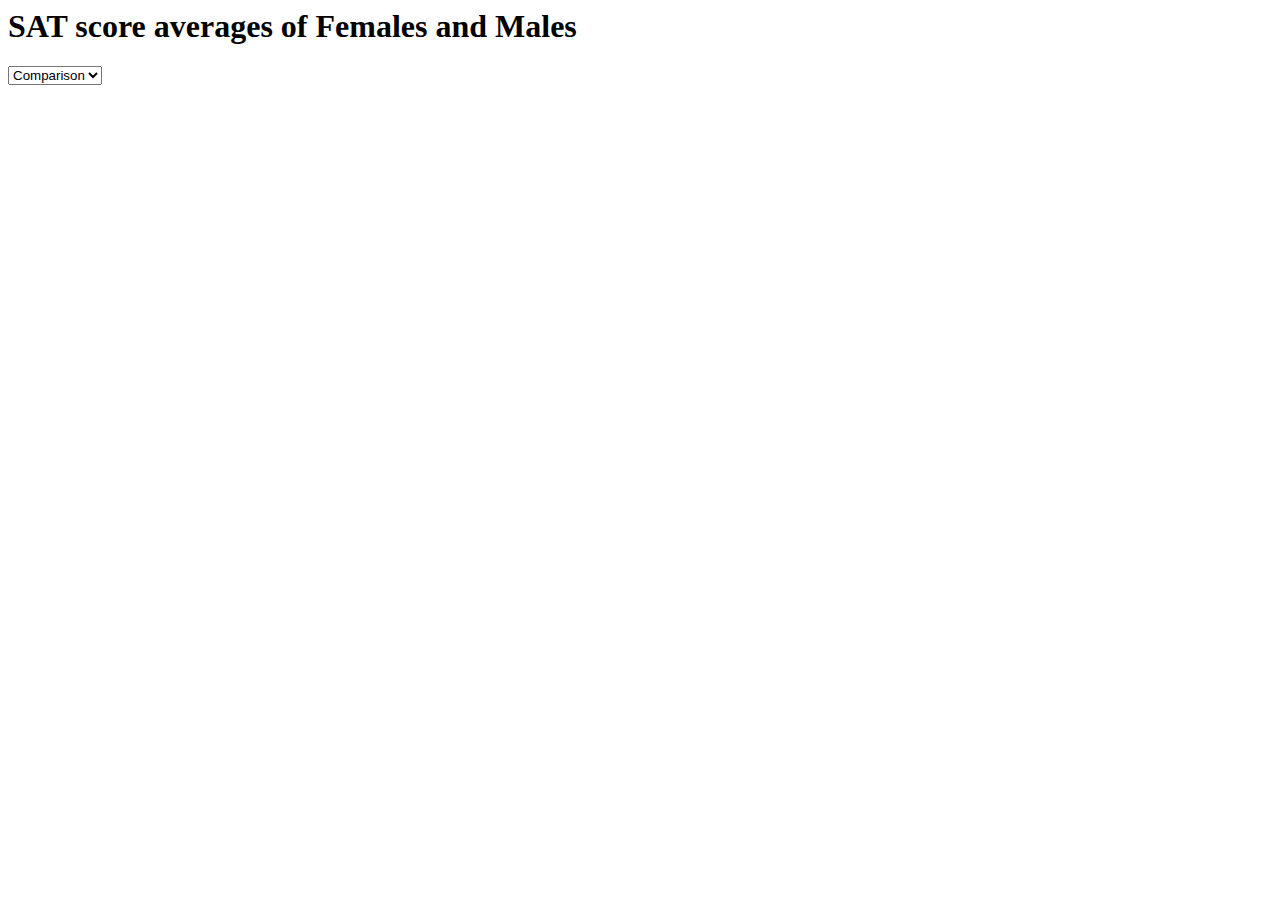
==== index_ali.html @ b85a6e2e "edited version of ali's code" ====
<html>

<head>
<title>Project 0</title>

<style> /* set the CSS */

.line {
  fill: none;
  stroke: steelorange;
  stroke-width: 2px;
}

</style>


<script src="https://ajax.googleapis.com/ajax/libs/jquery/3.1.1/jquery.min.js"></script>
<!--Put your D3 import statement between these two lines-->
    <script src="https://d3js.org/d3.v4.js"></script>
<!--Put your D3 import statement between these two lines-->
</head>


<body>

  <div id="partOne">
      <h1> SAT score averages of Females and Males </h1>

      <select id="d3-dropdown">
        <option value="both">Comparison</option>
        <option value="Male">Male</option>
        <option value="Female">Female</option>
      </select>

      <p id="selected-dropdown"></p>

      <div id="barchart">
        <p id="barchartLabel">   </p>

      </div>
  </div>






  <script type="text/javascript">

  d3.select("select").on("change", function () { 
    selected = this.value;
    d3.select(".alt-view").remove();
    if(selected == "Male"){males()}
    else if(selected == "Female"){females()}
    else if(selected == "both"){both()}
 });

  function males(){
    d3.selectAll("svg").remove();
    d3.csv("SAT_Avg.csv",function(data){

      data.forEach(function(d){
        d.x=parseFloat(d["Enroll, Male: Avg. SAT Math Score (Enrl M)"] );
        d.y= parseFloat(d["school year"]);
        console.log(data);


      });



      var margin = {top:20, bottom:30 , left:60 , right:60};
      var width= 700- margin.left - margin.right;
      var height = 500 - margin.bottom- margin.top;



      var x= d3.scaleLinear().range([0,width]);
      var y = d3.scaleLinear().range([height,0]);



      x.domain([400, d3.max(data,function(d)  {return d["Enroll, Male: Avg. SAT Math Score (Enrl M)"]})]);
      y.domain([2000,d3.max(data,function(d) {return d["school year"]})]);



      var svg = d3.select("#barchart")
              .append("svg")
              .attr("height",height + margin.top + margin.bottom)
              .attr("width", width + margin.left + margin.right)
              .append("g")
              .attr("transform","translate(" + margin.left + "," + margin.top + ")" );

              svg.selectAll("circle")
                    .data(data)
                    .enter()
                    .append("circle")
                    .attr("r",10)
                    .style("fill","orange")
                    .attr("stroke","gray")
                    .attr("id", function(d){return ("bar2-"+(Math.round(d.y)).toString());})
                    .attr("stroke-width",3)
                    .attr("cx", function(d){return x(d["Enroll, Female: Avg. SAT Math Score (Enrl F)"]);})
                    .attr("cy",function(d){return y(d["school year"]);})
                    .attr("x_val",function(d){ return d.x;})
                    .attr("y_val",function(d){ return d.y;})
                    //.selectAll("circle")
                    .on("click",function(d,i){

                // Here I am plotting the values of the x and y axis on the paragraph using the barchartLabel , which is my div id
                // I have used ID to plot the dataset on the paragraph tags
                    d3.select("#barchartLabel #t-datapoint").remove();
                    d3.select("#barchartLabel")
                      .append("text")
                      .style("font-size","20px")
                      .attr("id","t-datapoint")
                      .text("["+d.x+","+d.y+"]");

                    })


                    .on("mouseover", function(g,f){
                     d3.select(this)
                     .transition()
                     .duration(100)
                     .attr("r", 15)
                     .style("fill", "red")

                     d3.select("#bar1-"+(Math.round(g.y)).toString())
                     .transition()
                     .duration(100)
                     .attr("r",15)
                     .style("fill", "red")
                //     .style("fill", "lightorange")
                     tooltip.style("display", null)

                     d3.select(".tooltip1").style("display",null);
                  //   d3.select("#bar1-"+(Math.round(g.y)).toString()).attr("fill","red");   // Change color of the bar in chart 1 when mouse is hovered over it
                  //   d3.select("#bar2-"+(Math.round(g.y)).toString()).attr("fill","red");



                     ;})

                     .on("mousemove", function(d,i) {
                       var xPosition = d3.mouse(this)[0] - 35;
                       var yPosition = d3.mouse(this)[1] - 55;
                       tooltip.attr("transform", "translate(" + (xPosition) + "," + yPosition + ")");
                       var text1 = "X: "+d.x.toFixed(2);
                       var text2 = "Y: "+d.y;
                       tooltip.select("#text1").attr("x",((text2.length*6)/2 - (text1.length*1.5))).text(text1);
                       tooltip.select("#text2").attr("x",((text2.length*6)/2 + 10 - ((text2.length*6) - (text2.length*6)/2)));
                       tooltip.select("#text2").text(text2);
                       //tooltip.select("rect").attr("width",(text2.length*8));

                       var bar1 = d3.select("#bar1-"+(Math.round(d.y)).toString())
                       bar1_cx = bar1.attr("cx")
                       bar1_cy = bar1.attr("cy")
                       bar1_x = parseFloat(bar1.attr("x_val"))
                       bar1_y = parseFloat(bar1.attr("y_val"))
                       tooltip1 = d3.select(".tooltip1")
                       text1 = "X: "+bar1_x.toFixed(2);
                       text2 = "Y: "+bar1_y;
                       tooltip1.attr("transform", "translate(" + (parseFloat(bar1_cx)-10) + "," + (parseFloat(bar1_cy)+10) + ")");
                       tooltip1.select("#text1").attr("x",((text2.length*6)/2 - (text1.length*1.5))).text(text1);
                       tooltip1.select("#text2").attr("x",((text2.length*6)/2 + 10 - ((text2.length*6) - (text2.length*6)/2)));
                       tooltip1.select("#text2").text(text2);
                     })


                     .on("mouseout", function(c,f){
                     d3.select(this)
                      .transition()
                      .duration(100)
                      .attr("r",10)
                      .style("fill", "orange")

                      d3.select("#bar1-"+(Math.round(c.y)).toString())
                      .transition()
                      .duration(100)
                      .attr("r",10)
                      .style("fill", "orange")
              //       .style("fill", "orange")

                      d3.select("#barchart svg g #tooltip").remove();
                      tooltip.style("display", "none")
                      d3.select(".tooltip1").style("display","none")

                //      d3.select("#bar1-"+(Math.round(c.y)).toString()).attr("fill","orange");   // Change color of the bar back to original in chart 1  when mouse is hovered over out of it
                //      d3.select("#bar2-"+(Math.round(c.y)).toString()).attr("fill","orange");


                    });

                     var tooltip = svg.append("g")
                       .attr("class", "tooltip2")
                       .style("display", "none");

                     tooltip.append("rect")
                       .attr("width", 70)
                       .attr("height", 40)
                       .attr("fill", "black")
                       .style("opacity", 1.0)
                       .attr("rx",15)
                       .attr("ry", 15);

                     tooltip.append("text")
                       .attr("dy", "1.2em")
                       .attr("id", "text1")
                       .attr('style','fill:White')
                       .attr("font-size", "12px")
                       .attr("font-weight", "bold");

                     tooltip.append("text")
                       .attr("dy", "2.5em")
                       .attr("id", "text2")
                       .attr('style','fill:White')
                       .attr("font-size", "12px")
                       .attr("font-weight", "bold");






                    /*
                    data.sort(function(a,b){
                      return d3.ascending(a.x,b.y);
                    });

                    var valueline = d3.line()
                        .x(function(d){return x(d["Enroll, Female: Avg. SAT Math Score (Enrl F)"]);})
                        .y(function(d){return y(d["school year"]);})
                        .curve(d3.curveLinear);



                        svg.append("g")
                           .append("path")
                           .data([data])
                           .attr("class", "line")
                           .attr("d", valueline)
                           .attr("fill", "none")
                           .attr("stroke-width",6)
                           .attr("stroke", "lightorange");
                           */

                    svg.append("g")
                      .attr("transform","translate(0,"+height+")")
                      .call(d3.axisBottom(x))
                      .attr("stroke-width",2);

                    svg.append("g")
                      .call(d3.axisLeft(y))
                      .attr("stroke-width",6)

                      svg.append("text")
                         .attr("x",(width /2))
                         .attr("y",0 - (margin-top /2))
                         .attr("text-anchor","middle")
                         .style("font-size","20px")
                         .text("Male SAT average");



    });
  };

  function females(){
    d3.selectAll("svg").remove();
    d3.csv("SAT_Avg.csv",function(data){

      data.forEach(function(d){
        d.x=parseFloat(d["Enroll, Female: Avg. SAT Math Score (Enrl F)"] );
        d.y= parseFloat(d["school year"]);
        console.log(data);


      });



      var margin = {top:20, bottom:30 , left:60 , right:60};
      var width= 700- margin.left - margin.right;
      var height = 500 - margin.bottom- margin.top;



      var x= d3.scaleLinear().range([0,width]);
      var y = d3.scaleLinear().range([height,0]);



      x.domain([400, d3.max(data,function(d)  {return d["Enroll, Female: Avg. SAT Math Score (Enrl F)"]})]);
      y.domain([2000,d3.max(data,function(d) {return d["school year"]})]);



      var svg = d3.select("#barchart")
              .append("svg")
              .attr("height",height + margin.top + margin.bottom)
              .attr("width", width + margin.left + margin.right)
              .append("g")
              .attr("transform","translate(" + margin.left + "," + margin.top + ")" );

              svg.selectAll("circle")
                    .data(data)
                    .enter()
                    .append("circle")
                    .attr("r",10)
                    .style("fill","orange")
                    .attr("id", function(d){return ("bar1-"+(Math.round(d.y)).toString());})
                    .attr("stroke","gray")
                    .attr("stroke-width",3)
                    .attr("cx", function(d){return x(d["Enroll, Female: Avg. SAT Math Score (Enrl F)"]);})
                    .attr("cy",function(d){return y(d["school year"]);})
                    .attr("x_val",function(d){ return d.x;})
                    .attr("y_val",function(d){return d.y;})
                    //.selectAll("circle")
                    .on("click",function(d,i){

                // Here I am plotting the values of the x and y axis on the paragraph using the barchartLabel , which is my div id
                // I have used ID to plot the dataset on the paragraph tags
                    d3.select("#barchartLabel #t-datapoint").remove();
                    d3.select("#barchartLabel")
                      .append("text")
                      .style("font-size","20px")
                      .attr("id","t-datapoint")
                      .text("["+d.x+","+d.y+"]");

                    })


                    .on("mouseover", function(g,f){
                     d3.select(this)
                     .transition()
                     .duration(100)
                     .attr("r", 15)
                     .style("fill","red")

                     d3.select("#bar2-"+(Math.round(g.y)).toString())
                     .transition()
                     .duration(100)
                     .attr("r", 15)
                     .style("fill", "red")

                     tooltip.style("display", null);

                     d3.select(".tooltip2").style("display",null);

                     //d3.select("#bar1-"+(Math.round(g.y)).toString()).attr("fill","red");   // Change color of the bar in chart 1 when mouse is hovered over it
                     //d3.select("#bar2-"+(Math.round(g.y)).toString()).attr("fill","red");







                     ;})

                     .on("mousemove", function(d,i) {
                       var xPosition = d3.mouse(this)[0] - 35;
                       var yPosition = d3.mouse(this)[1] - 55;
                       tooltip.attr("transform", "translate(" + (parseFloat(d3.select(this).attr("cx"))-10) + "," + (parseFloat(d3.select(this).attr("cy"))+10) + ")");
                       var text1 = "X: "+d.x.toFixed(2);
                       var text2 = "Y: "+d.y;
                       tooltip.select("#text1").attr("x",((text2.length*6)/2 - (text1.length*1.5))).text(text1);
                       tooltip.select("#text2").attr("x",((text2.length*6)/2 + 10 - ((text2.length*6) - (text2.length*6)/2)));
                       tooltip.select("#text2").text(text2);

                       var bar2 = d3.select("#bar2-"+(Math.round(d.y)).toString())
                       bar2_cx = bar2.attr("cx")
                       bar2_cy = bar2.attr("cy")
                       bar2_x = parseFloat(bar2.attr("x_val"))
                       bar2_y = parseFloat(bar2.attr("y_val"))
                       tooltip2 = d3.select(".tooltip2")
                       text1 = "X: "+bar2_x.toFixed(2);
                       text2 = "Y: "+bar2_y;
                       tooltip2.attr("transform", "translate(" + (parseFloat(bar2_cx)-10) + "," + (parseFloat(bar2_cy)+10) + ")");
                       tooltip2.select("#text1").attr("x",((text2.length*6)/2 - (text1.length*1.5))).text(text1);
                       tooltip2.select("#text2").attr("x",((text2.length*6)/2 + 10 - ((text2.length*6) - (text2.length*6)/2)));
                       tooltip2.select("#text2").text(text2);

                       //tooltip.select("rect").attr("width",(text2.length*8));
                     })


                     .on("mouseout", function(c,f){
                      d3.select(this)
                      .transition()
                      .duration(100)
                      .attr("r",10)
                     .style("fill", "orange")

                     d3.select("#bar2-"+(Math.round(c.y)).toString())
                     .transition()
                     .duration(100)
                     .attr("r",10)
                     .style("fill", "orange")

                      d3.select("#barchart svg g #tooltip").remove();
                //      d3.select("#bar1-"+(Math.round(c.y)).toString()).attr("fill","orange");   // Change color of the bar back to original in chart 1  when mouse is hovered over out of it
                //      d3.select("#bar2-"+(Math.round(c.y)).toString()).attr("fill","orange");
                      tooltip.style("display", "none");
                      d3.select(".tooltip2").style("display","none")

                    });

                     var tooltip = svg.append("g")
                       .attr("class", "tooltip1")
                       .style("display", "none");

                     tooltip.append("rect")
                       .attr("width", 70)
                       .attr("height", 40)
                       .attr("fill", "black")
                       .style("opacity", 1.0)
                       .attr("rx",15)
                       .attr("ry", 15);

                     tooltip.append("text")
                       .attr("dy", "1.2em")
                       .attr("id", "text1")
                       .attr('style','fill:White')
                       .attr("font-size", "12px")
                       .attr("font-weight", "bold");

                     tooltip.append("text")
                       .attr("dy", "2.5em")
                       .attr("id", "text2")
                       .attr('style','fill:White')
                       .attr("font-size", "12px")
                       .attr("font-weight", "bold");






                    /*
                    data.sort(function(a,b){
                      return d3.ascending(a.x,b.y);
                    });

                    var valueline = d3.line()
                        .x(function(d){return x(d["Enroll, Female: Avg. SAT Math Score (Enrl F)"]);})
                        .y(function(d){return y(d["school year"]);})
                        .curve(d3.curveLinear);



                        svg.append("g")
                           .append("path")
                           .data([data])
                           .attr("class", "line")
                           .attr("d", valueline)
                           .attr("fill", "none")
                           .attr("stroke-width",6)
                           .attr("stroke", "lightorange");
                           */

                    svg.append("g")
                      .attr("transform","translate(0,"+height+")")
                      .call(d3.axisBottom(x))
                      .attr("stroke-width",2);

                    svg.append("g")
                      .call(d3.axisLeft(y))
                      .attr("stroke-width",6)


                      svg.append("text")
                         .attr("x",(width /2))
                         .attr("y",0 - (margin-top /2))
                         .attr("text-anchor","middle")
                         .style("font-size","20px")
                         .text("Female SAT average");

    });
  };

  function both(){
    d3.selectAll("svg").remove();
    d3.csv("SAT_Avg.csv",function(data){

      data.forEach(function(d){
        d.x=parseFloat(d["Enroll, Female: Avg. SAT Math Score (Enrl F)"] );
        d.y= parseFloat(d["school year"]);
        console.log(data);


      });



      var margin = {top:20, bottom:30 , left:60 , right:60};
      var width= 700- margin.left - margin.right;
      var height = 500 - margin.bottom- margin.top;



      var x= d3.scaleLinear().range([0,width]);
      var y = d3.scaleLinear().range([height,0]);



      x.domain([400, d3.max(data,function(d)  {return d["Enroll, Female: Avg. SAT Math Score (Enrl F)"]})]);
      y.domain([2000,d3.max(data,function(d) {return d["school year"]})]);



      var svg = d3.select("#barchart")
              .append("svg")
              .attr("height",height + margin.top + margin.bottom)
              .attr("width", width + margin.left + margin.right)
              .append("g")
              .attr("transform","translate(" + margin.left + "," + margin.top + ")" );

              svg.selectAll("circle")
                    .data(data)
                    .enter()
                    .append("circle")
                    .attr("r",10)
                    .style("fill","orange")
                    .attr("id", function(d){return ("bar1-"+(Math.round(d.y)).toString());})
                    .attr("stroke","gray")
                    .attr("stroke-width",3)
                    .attr("cx", function(d){return x(d["Enroll, Female: Avg. SAT Math Score (Enrl F)"]);})
                    .attr("cy",function(d){return y(d["school year"]);})
                    .attr("x_val",function(d){ return d.x;})
                    .attr("y_val",function(d){return d.y;})
                    //.selectAll("circle")
                    .on("click",function(d,i){

                // Here I am plotting the values of the x and y axis on the paragraph using the barchartLabel , which is my div id
                // I have used ID to plot the dataset on the paragraph tags
                    d3.select("#barchartLabel #t-datapoint").remove();
                    d3.select("#barchartLabel")
                      .append("text")
                      .style("font-size","20px")
                      .attr("id","t-datapoint")
                      .text("["+d.x+","+d.y+"]");

                    })


                    .on("mouseover", function(g,f){
                     d3.select(this)
                     .transition()
                     .duration(100)
                     .attr("r", 15)
                     .style("fill","red")

                     d3.select("#bar2-"+(Math.round(g.y)).toString())
                     .transition()
                     .duration(100)
                     .attr("r", 15)
                     .style("fill", "red")

                     tooltip.style("display", null);

                     d3.select(".tooltip2").style("display",null);

                     //d3.select("#bar1-"+(Math.round(g.y)).toString()).attr("fill","red");   // Change color of the bar in chart 1 when mouse is hovered over it
                     //d3.select("#bar2-"+(Math.round(g.y)).toString()).attr("fill","red");







                     ;})

                     .on("mousemove", function(d,i) {
                       var xPosition = d3.mouse(this)[0] - 35;
                       var yPosition = d3.mouse(this)[1] - 55;
                       tooltip.attr("transform", "translate(" + (parseFloat(d3.select(this).attr("cx"))-10) + "," + (parseFloat(d3.select(this).attr("cy"))+10) + ")");
                       var text1 = "X: "+d.x.toFixed(2);
                       var text2 = "Y: "+d.y;
                       tooltip.select("#text1").attr("x",((text2.length*6)/2 - (text1.length*1.5))).text(text1);
                       tooltip.select("#text2").attr("x",((text2.length*6)/2 + 10 - ((text2.length*6) - (text2.length*6)/2)));
                       tooltip.select("#text2").text(text2);

                       var bar2 = d3.select("#bar2-"+(Math.round(d.y)).toString())
                       bar2_cx = bar2.attr("cx")
                       bar2_cy = bar2.attr("cy")
                       bar2_x = parseFloat(bar2.attr("x_val"))
                       bar2_y = parseFloat(bar2.attr("y_val"))
                       tooltip2 = d3.select(".tooltip2")
                       text1 = "X: "+bar2_x.toFixed(2);
                       text2 = "Y: "+bar2_y;
                       tooltip2.attr("transform", "translate(" + (parseFloat(bar2_cx)-10) + "," + (parseFloat(bar2_cy)+10) + ")");
                       tooltip2.select("#text1").attr("x",((text2.length*6)/2 - (text1.length*1.5))).text(text1);
                       tooltip2.select("#text2").attr("x",((text2.length*6)/2 + 10 - ((text2.length*6) - (text2.length*6)/2)));
                       tooltip2.select("#text2").text(text2);

                       //tooltip.select("rect").attr("width",(text2.length*8));
                     })


                     .on("mouseout", function(c,f){
                      d3.select(this)
                      .transition()
                      .duration(100)
                      .attr("r",10)
                     .style("fill", "orange")

                     d3.select("#bar2-"+(Math.round(c.y)).toString())
                     .transition()
                     .duration(100)
                     .attr("r",10)
                     .style("fill", "orange")

                      d3.select("#barchart svg g #tooltip").remove();
                //      d3.select("#bar1-"+(Math.round(c.y)).toString()).attr("fill","orange");   // Change color of the bar back to original in chart 1  when mouse is hovered over out of it
                //      d3.select("#bar2-"+(Math.round(c.y)).toString()).attr("fill","orange");
                      tooltip.style("display", "none");
                      d3.select(".tooltip2").style("display","none")

                    });

                     var tooltip = svg.append("g")
                       .attr("class", "tooltip1")
                       .style("display", "none");

                     tooltip.append("rect")
                       .attr("width", 70)
                       .attr("height", 40)
                       .attr("fill", "black")
                       .style("opacity", 1.0)
                       .attr("rx",15)
                       .attr("ry", 15);

                     tooltip.append("text")
                       .attr("dy", "1.2em")
                       .attr("id", "text1")
                       .attr('style','fill:White')
                       .attr("font-size", "12px")
                       .attr("font-weight", "bold");

                     tooltip.append("text")
                       .attr("dy", "2.5em")
                       .attr("id", "text2")
                       .attr('style','fill:White')
                       .attr("font-size", "12px")
                       .attr("font-weight", "bold");






                    /*
                    data.sort(function(a,b){
                      return d3.ascending(a.x,b.y);
                    });

                    var valueline = d3.line()
                        .x(function(d){return x(d["Enroll, Female: Avg. SAT Math Score (Enrl F)"]);})
                        .y(function(d){return y(d["school year"]);})
                        .curve(d3.curveLinear);



                        svg.append("g")
                           .append("path")
                           .data([data])
                           .attr("class", "line")
                           .attr("d", valueline)
                           .attr("fill", "none")
                           .attr("stroke-width",6)
                           .attr("stroke", "lightorange");
                           */

                    svg.append("g")
                      .attr("transform","translate(0,"+height+")")
                      .call(d3.axisBottom(x))
                      .attr("stroke-width",2);

                    svg.append("g")
                      .call(d3.axisLeft(y))
                      .attr("stroke-width",6)


                      svg.append("text")
                         .attr("x",(width /2))
                         .attr("y",0 - (margin-top /2))
                         .attr("text-anchor","middle")
                         .style("font-size","20px")
                         .text("Female SAT average");

    });

  //Second Scatter plot showing the average SAT score for the admissions in the undergraduate degrees over the years

    d3.csv("SAT_Avg.csv",function(data){

      data.forEach(function(d){
        d.x=parseFloat(d["Enroll, Male: Avg. SAT Math Score (Enrl M)"] );
        d.y= parseFloat(d["school year"]);
        console.log(data);


      });



      var margin = {top:20, bottom:30 , left:60 , right:60};
      var width= 700- margin.left - margin.right;
      var height = 500 - margin.bottom- margin.top;



      var x= d3.scaleLinear().range([0,width]);
      var y = d3.scaleLinear().range([height,0]);



      x.domain([400, d3.max(data,function(d)  {return d["Enroll, Male: Avg. SAT Math Score (Enrl M)"]})]);
      y.domain([2000,d3.max(data,function(d) {return d["school year"]})]);



      var svg = d3.select("#barchart")
              .append("svg")
              .attr("height",height + margin.top + margin.bottom)
              .attr("width", width + margin.left + margin.right)
              .append("g")
              .attr("transform","translate(" + margin.left + "," + margin.top + ")" );

              svg.selectAll("circle")
                    .data(data)
                    .enter()
                    .append("circle")
                    .attr("r",10)
                    .style("fill","orange")
                    .attr("stroke","gray")
                    .attr("id", function(d){return ("bar2-"+(Math.round(d.y)).toString());})
                    .attr("stroke-width",3)
                    .attr("cx", function(d){return x(d["Enroll, Female: Avg. SAT Math Score (Enrl F)"]);})
                    .attr("cy",function(d){return y(d["school year"]);})
                    .attr("x_val",function(d){ return d.x;})
                    .attr("y_val",function(d){ return d.y;})
                    //.selectAll("circle")
                    .on("click",function(d,i){

                // Here I am plotting the values of the x and y axis on the paragraph using the barchartLabel , which is my div id
                // I have used ID to plot the dataset on the paragraph tags
                    d3.select("#barchartLabel #t-datapoint").remove();
                    d3.select("#barchartLabel")
                      .append("text")
                      .style("font-size","20px")
                      .attr("id","t-datapoint")
                      .text("["+d.x+","+d.y+"]");

                    })


                    .on("mouseover", function(g,f){
                     d3.select(this)
                     .transition()
                     .duration(100)
                     .attr("r", 15)
                     .style("fill", "red")

                     d3.select("#bar1-"+(Math.round(g.y)).toString())
                     .transition()
                     .duration(100)
                     .attr("r",15)
                     .style("fill", "red")
                //     .style("fill", "lightorange")
                     tooltip.style("display", null)

                     d3.select(".tooltip1").style("display",null);
                  //   d3.select("#bar1-"+(Math.round(g.y)).toString()).attr("fill","red");   // Change color of the bar in chart 1 when mouse is hovered over it
                  //   d3.select("#bar2-"+(Math.round(g.y)).toString()).attr("fill","red");



                     ;})

                     .on("mousemove", function(d,i) {
                       var xPosition = d3.mouse(this)[0] - 35;
                       var yPosition = d3.mouse(this)[1] - 55;
                       tooltip.attr("transform", "translate(" + (xPosition) + "," + yPosition + ")");
                       var text1 = "X: "+d.x.toFixed(2);
                       var text2 = "Y: "+d.y;
                       tooltip.select("#text1").attr("x",((text2.length*6)/2 - (text1.length*1.5))).text(text1);
                       tooltip.select("#text2").attr("x",((text2.length*6)/2 + 10 - ((text2.length*6) - (text2.length*6)/2)));
                       tooltip.select("#text2").text(text2);
                       //tooltip.select("rect").attr("width",(text2.length*8));

                       var bar1 = d3.select("#bar1-"+(Math.round(d.y)).toString())
                       bar1_cx = bar1.attr("cx")
                       bar1_cy = bar1.attr("cy")
                       bar1_x = parseFloat(bar1.attr("x_val"))
                       bar1_y = parseFloat(bar1.attr("y_val"))
                       tooltip1 = d3.select(".tooltip1")
                       text1 = "X: "+bar1_x.toFixed(2);
                       text2 = "Y: "+bar1_y;
                       tooltip1.attr("transform", "translate(" + (parseFloat(bar1_cx)-10) + "," + (parseFloat(bar1_cy)+10) + ")");
                       tooltip1.select("#text1").attr("x",((text2.length*6)/2 - (text1.length*1.5))).text(text1);
                       tooltip1.select("#text2").attr("x",((text2.length*6)/2 + 10 - ((text2.length*6) - (text2.length*6)/2)));
                       tooltip1.select("#text2").text(text2);
                     })


                     .on("mouseout", function(c,f){
                     d3.select(this)
                      .transition()
                      .duration(100)
                      .attr("r",10)
                      .style("fill", "orange")

                      d3.select("#bar1-"+(Math.round(c.y)).toString())
                      .transition()
                      .duration(100)
                      .attr("r",10)
                      .style("fill", "orange")
              //       .style("fill", "orange")

                      d3.select("#barchart svg g #tooltip").remove();
                      tooltip.style("display", "none")
                      d3.select(".tooltip1").style("display","none")

                //      d3.select("#bar1-"+(Math.round(c.y)).toString()).attr("fill","orange");   // Change color of the bar back to original in chart 1  when mouse is hovered over out of it
                //      d3.select("#bar2-"+(Math.round(c.y)).toString()).attr("fill","orange");


                    });

                     var tooltip = svg.append("g")
                       .attr("class", "tooltip2")
                       .style("display", "none");

                     tooltip.append("rect")
                       .attr("width", 70)
                       .attr("height", 40)
                       .attr("fill", "black")
                       .style("opacity", 1.0)
                       .attr("rx",15)
                       .attr("ry", 15);

                     tooltip.append("text")
                       .attr("dy", "1.2em")
                       .attr("id", "text1")
                       .attr('style','fill:White')
                       .attr("font-size", "12px")
                       .attr("font-weight", "bold");

                     tooltip.append("text")
                       .attr("dy", "2.5em")
                       .attr("id", "text2")
                       .attr('style','fill:White')
                       .attr("font-size", "12px")
                       .attr("font-weight", "bold");






                    /*
                    data.sort(function(a,b){
                      return d3.ascending(a.x,b.y);
                    });

                    var valueline = d3.line()
                        .x(function(d){return x(d["Enroll, Female: Avg. SAT Math Score (Enrl F)"]);})
                        .y(function(d){return y(d["school year"]);})
                        .curve(d3.curveLinear);



                        svg.append("g")
                           .append("path")
                           .data([data])
                           .attr("class", "line")
                           .attr("d", valueline)
                           .attr("fill", "none")
                           .attr("stroke-width",6)
                           .attr("stroke", "lightorange");
                           */

                    svg.append("g")
                      .attr("transform","translate(0,"+height+")")
                      .call(d3.axisBottom(x))
                      .attr("stroke-width",2);

                    svg.append("g")
                      .call(d3.axisLeft(y))
                      .attr("stroke-width",6)

                      svg.append("text")
                         .attr("x",(width /2))
                         .attr("y",0 - (margin-top /2))
                         .attr("text-anchor","middle")
                         .style("font-size","20px")
                         .text("Male SAT average");



    });
}

both();



  </script>


</body>

</html>
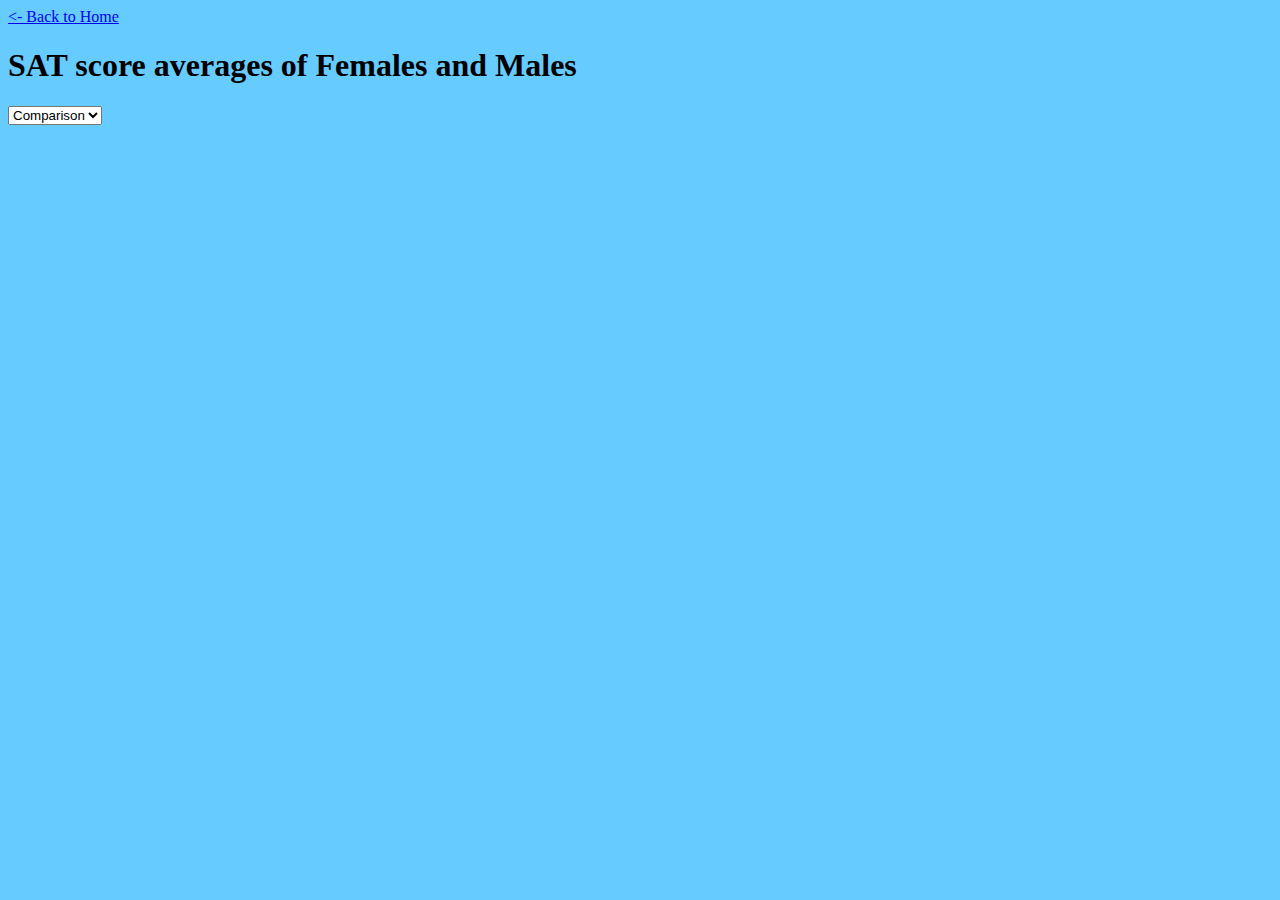
==== commit 529285e2: "Added links to dynamic queries" ====
--- a/index_ali.html
+++ b/index_ali.html
@@ -10,7 +10,7 @@
   stroke: steelorange;
   stroke-width: 2px;
 }
-
+body{background-color: #66ccff}
 </style>
 
 
@@ -24,6 +24,7 @@
 <body>
 
   <div id="partOne">
+      <a href="index.html"> <- Back to Home </a>
       <h1> SAT score averages of Females and Males </h1>
 
       <select id="d3-dropdown">
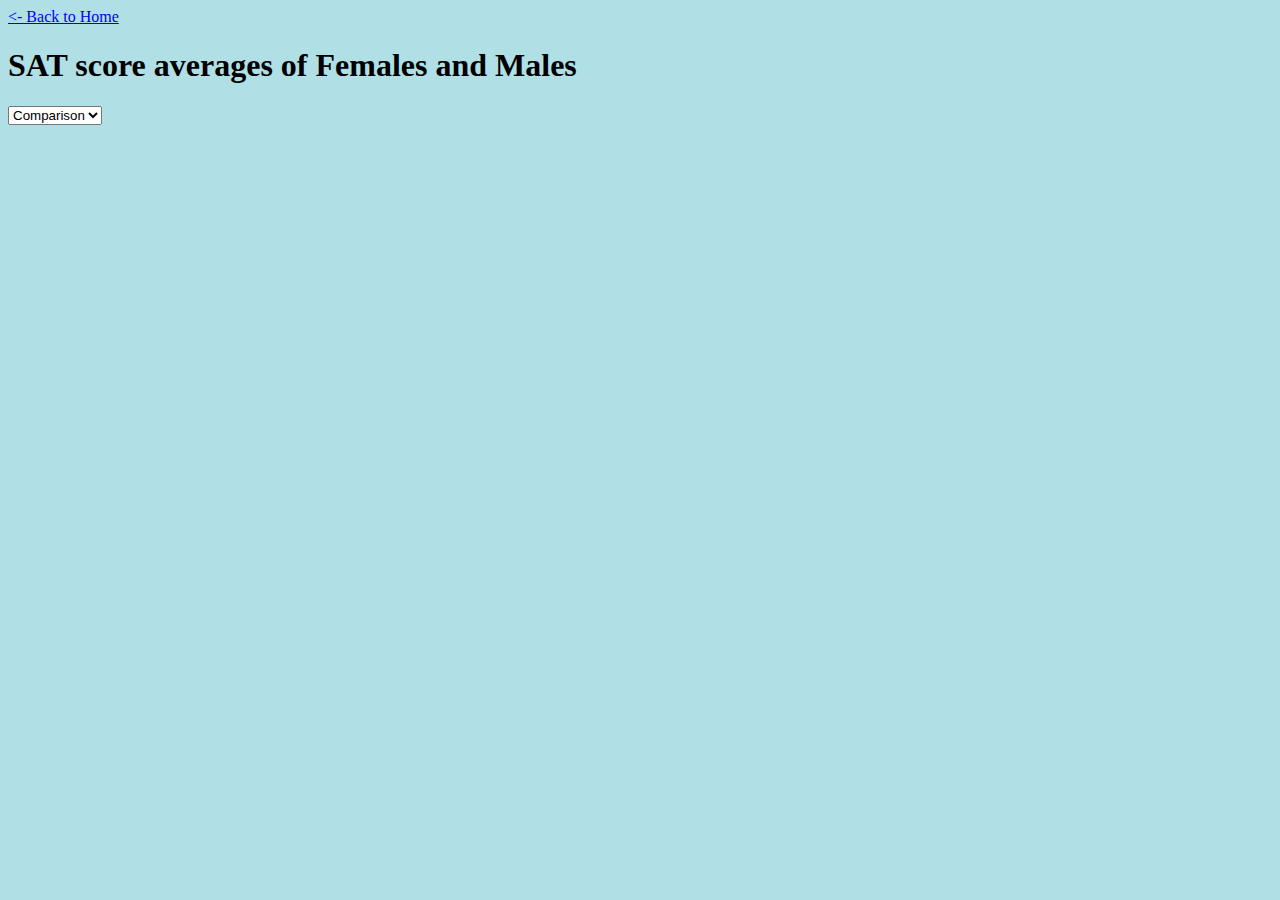
==== commit 820e4e5e: "Change Background Color" ====
--- a/index_ali.html
+++ b/index_ali.html
@@ -10,7 +10,7 @@
   stroke: steelorange;
   stroke-width: 2px;
 }
-body{background-color: #66ccff}
+body{background-color: powderblue}
 </style>
 
 
@@ -70,9 +70,9 @@
 
 
 
-      var margin = {top:20, bottom:30 , left:60 , right:60};
-      var width= 700- margin.left - margin.right;
-      var height = 500 - margin.bottom- margin.top;
+      var margin = {top:20, bottom:60 , left:120 , right:60};
+      var width= 1000- margin.left - margin.right;
+      var height = 550 - margin.bottom- margin.top;
 
 
 
@@ -81,8 +81,8 @@
 
 
 
-      x.domain([400, d3.max(data,function(d)  {return d["Enroll, Male: Avg. SAT Math Score (Enrl M)"]})]);
-      y.domain([2000,d3.max(data,function(d) {return d["school year"]})]);
+      x.domain([400, 40+(d3.max(data,function(d)  {return parseInt(d["Enroll, Male: Avg. SAT Math Score (Enrl M)"])}))]);
+      y.domain([2000,2+(d3.max(data,function(d) {return parseInt(d["school year"])}))]);
 
 
 
@@ -188,80 +188,76 @@
                       tooltip.style("display", "none")
                       d3.select(".tooltip1").style("display","none")
 
-                //      d3.select("#bar1-"+(Math.round(c.y)).toString()).attr("fill","orange");   // Change color of the bar back to original in chart 1  when mouse is hovered over out of it
-                //      d3.select("#bar2-"+(Math.round(c.y)).toString()).attr("fill","orange");
-
-
                     });
 
-                     var tooltip = svg.append("g")
-                       .attr("class", "tooltip2")
-                       .style("display", "none");
-
-                     tooltip.append("rect")
-                       .attr("width", 70)
-                       .attr("height", 40)
-                       .attr("fill", "black")
-                       .style("opacity", 1.0)
-                       .attr("rx",15)
-                       .attr("ry", 15);
-
-                     tooltip.append("text")
-                       .attr("dy", "1.2em")
-                       .attr("id", "text1")
-                       .attr('style','fill:White')
-                       .attr("font-size", "12px")
-                       .attr("font-weight", "bold");
-
-                     tooltip.append("text")
-                       .attr("dy", "2.5em")
-                       .attr("id", "text2")
-                       .attr('style','fill:White')
-                       .attr("font-size", "12px")
-                       .attr("font-weight", "bold");
-
-
-
-
-
-
-                    /*
-                    data.sort(function(a,b){
-                      return d3.ascending(a.x,b.y);
-                    });
-
-                    var valueline = d3.line()
-                        .x(function(d){return x(d["Enroll, Female: Avg. SAT Math Score (Enrl F)"]);})
-                        .y(function(d){return y(d["school year"]);})
-                        .curve(d3.curveLinear);
-
-
-
-                        svg.append("g")
-                           .append("path")
-                           .data([data])
-                           .attr("class", "line")
-                           .attr("d", valueline)
-                           .attr("fill", "none")
-                           .attr("stroke-width",6)
-                           .attr("stroke", "lightorange");
-                           */
-
-                    svg.append("g")
-                      .attr("transform","translate(0,"+height+")")
-                      .call(d3.axisBottom(x))
-                      .attr("stroke-width",2);
-
-                    svg.append("g")
-                      .call(d3.axisLeft(y))
-                      .attr("stroke-width",6)
-
-                      svg.append("text")
-                         .attr("x",(width /2))
-                         .attr("y",0 - (margin-top /2))
-                         .attr("text-anchor","middle")
-                         .style("font-size","20px")
-                         .text("Male SAT average");
+                 var tooltip = svg.append("g")
+                   .attr("class", "tooltip2")
+                   .style("display", "none");
+
+                 tooltip.append("rect")
+                   .attr("width", 70)
+                   .attr("height", 40)
+                   .attr("fill", "black")
+                   .style("opacity", 1.0)
+                   .attr("rx",15)
+                   .attr("ry", 15);
+
+                 tooltip.append("text")
+                   .attr("dy", "1.2em")
+                   .attr("id", "text1")
+                   .attr('style','fill:White')
+                   .attr("font-size", "12px")
+                   .attr("font-weight", "bold");
+
+                 tooltip.append("text")
+                   .attr("dy", "2.5em")
+                   .attr("id", "text2")
+                   .attr('style','fill:White')
+                   .attr("font-size", "12px")
+                   .attr("font-weight", "bold");
+
+
+
+                  svg.append("g")
+                    .attr("transform","translate(0,"+height+")")
+                    .call(d3.axisBottom(x).ticks(20))              
+                    .attr("stroke-width",2)
+                    .selectAll("text")  
+                    .style("text-anchor", "end")
+                    .attr("font-size", "12px")
+                    .attr("font-weight", "bold");       
+
+                  svg.append("g")
+                    .call(d3.axisLeft(y))
+                    .attr("stroke-width",2)
+                    .selectAll("text")  
+                    .style("text-anchor", "end")
+                    .attr("font-size", "12px")
+                    .attr("font-weight", "bold");
+
+                  svg.append("text")
+                     .attr("x",(width /2))
+                     .attr("y",0 - (margin-top /4))
+                     .attr("text-anchor","middle")
+                     .style("font-size","20px")                               
+                     .attr("font-weight", "bold")
+                     .text("Male SAT Avg.");
+                  
+                  // Add Y-axis Label which is "Y" here
+                  svg.append("text")
+                      .attr("text-anchor", "middle")  
+                      .attr("style","font-size: 16px;font-style: italic;")
+                      .attr("font-weight", "bold")
+                      .attr("transform", "translate("+ (0-(margin.left/2)) +","+(height/2)+") rotate (-90)")  // text is drawn off the screen top left, move down and out and rotate
+                      .text("Years");
+
+                  // Add X-axis Label which is "X" here
+                  svg.append("text")
+                      .attr("text-anchor", "middle")  
+                      .attr("style","font-size: 16px;font-style: italic;")
+                      .attr("font-weight", "bold")
+                      .attr("transform", "translate("+ (width/2) +","+(height+(margin.bottom/1.2))+")")  // centre below axis
+                      .text("Avg. SAT Scores");
 
 
 
@@ -282,9 +278,9 @@
 
 
 
-      var margin = {top:20, bottom:30 , left:60 , right:60};
-      var width= 700- margin.left - margin.right;
-      var height = 500 - margin.bottom- margin.top;
+      var margin = {top:20, bottom:60 , left:120 , right:60};
+      var width= 1000- margin.left - margin.right;
+      var height = 550 - margin.bottom- margin.top;
 
 
 
@@ -293,8 +289,8 @@
 
 
 
-      x.domain([400, d3.max(data,function(d)  {return d["Enroll, Female: Avg. SAT Math Score (Enrl F)"]})]);
-      y.domain([2000,d3.max(data,function(d) {return d["school year"]})]);
+      x.domain([400, 40+d3.max(data,function(d)  {return parseInt(d["Enroll, Female: Avg. SAT Math Score (Enrl F)"])})]);
+      y.domain([2000,2+d3.max(data,function(d) {return parseInt(d["school year"])})]);
 
 
 
@@ -434,50 +430,48 @@
                        .attr('style','fill:White')
                        .attr("font-size", "12px")
                        .attr("font-weight", "bold");
-
-
-
-
-
-
-                    /*
-                    data.sort(function(a,b){
-                      return d3.ascending(a.x,b.y);
-                    });
-
-                    var valueline = d3.line()
-                        .x(function(d){return x(d["Enroll, Female: Avg. SAT Math Score (Enrl F)"]);})
-                        .y(function(d){return y(d["school year"]);})
-                        .curve(d3.curveLinear);
-
-
-
-                        svg.append("g")
-                           .append("path")
-                           .data([data])
-                           .attr("class", "line")
-                           .attr("d", valueline)
-                           .attr("fill", "none")
-                           .attr("stroke-width",6)
-                           .attr("stroke", "lightorange");
-                           */
+                                  
 
                     svg.append("g")
-                      .attr("transform","translate(0,"+height+")")
-                      .call(d3.axisBottom(x))
-                      .attr("stroke-width",2);
-
-                    svg.append("g")
-                      .call(d3.axisLeft(y))
-                      .attr("stroke-width",6)
-
-
-                      svg.append("text")
-                         .attr("x",(width /2))
-                         .attr("y",0 - (margin-top /2))
-                         .attr("text-anchor","middle")
-                         .style("font-size","20px")
-                         .text("Female SAT average");
+                    .attr("transform","translate(0,"+height+")")
+                    .call(d3.axisBottom(x).ticks(20))              
+                    .attr("stroke-width",2)
+                    .selectAll("text")  
+                    .style("text-anchor", "end")
+                    .attr("font-size", "12px")
+                    .attr("font-weight", "bold");       
+
+                  svg.append("g")
+                    .call(d3.axisLeft(y))
+                    .attr("stroke-width",2)
+                    .selectAll("text")  
+                    .style("text-anchor", "end")
+                    .attr("font-size", "12px")
+                    .attr("font-weight", "bold");
+
+                  svg.append("text")
+                     .attr("x",(width /2))
+                     .attr("y",0 - (margin-top /4))
+                     .attr("text-anchor","middle")
+                     .style("font-size","20px")                               
+                     .attr("font-weight", "bold")
+                     .text("Female SAT Avg.");
+                  
+                  // Add Y-axis Label which is "Y" here
+                  svg.append("text")
+                      .attr("text-anchor", "middle")  
+                      .attr("style","font-size: 16px;font-style: italic;")
+                      .attr("font-weight", "bold")
+                      .attr("transform", "translate("+ (0-(margin.left/2)) +","+(height/2)+") rotate (-90)")  // text is drawn off the screen top left, move down and out and rotate
+                      .text("Years");
+
+                  // Add X-axis Label which is "X" here
+                svg.append("text")
+                    .attr("text-anchor", "middle")  
+                    .attr("style","font-size: 16px;font-style: italic;")
+                    .attr("font-weight", "bold")
+                    .attr("transform", "translate("+ (width/2) +","+(height+(margin.bottom/1.2))+")")  // centre below axis
+                    .text("Avg. SAT Scores");
 
     });
   };
@@ -496,9 +490,9 @@
 
 
 
-      var margin = {top:20, bottom:30 , left:60 , right:60};
-      var width= 700- margin.left - margin.right;
-      var height = 500 - margin.bottom- margin.top;
+      var margin = {top:20, bottom:60 , left:120 , right:60};
+      var width= 750- margin.left - margin.right;
+      var height = 550 - margin.bottom- margin.top;
 
 
 
@@ -507,8 +501,9 @@
 
 
 
-      x.domain([400, d3.max(data,function(d)  {return d["Enroll, Female: Avg. SAT Math Score (Enrl F)"]})]);
-      y.domain([2000,d3.max(data,function(d) {return d["school year"]})]);
+      x.domain([400, 40+d3.max(data,function(d)  {return parseInt(d["Enroll, Female: Avg. SAT Math Score (Enrl F)"])})]);
+      y.domain([2000,2+d3.max(data,function(d) {return parseInt(d["school year"])})]);
+
 
 
 
@@ -649,49 +644,46 @@
                        .attr("font-size", "12px")
                        .attr("font-weight", "bold");
 
-
-
-
-
-
-                    /*
-                    data.sort(function(a,b){
-                      return d3.ascending(a.x,b.y);
-                    });
-
-                    var valueline = d3.line()
-                        .x(function(d){return x(d["Enroll, Female: Avg. SAT Math Score (Enrl F)"]);})
-                        .y(function(d){return y(d["school year"]);})
-                        .curve(d3.curveLinear);
-
-
-
-                        svg.append("g")
-                           .append("path")
-                           .data([data])
-                           .attr("class", "line")
-                           .attr("d", valueline)
-                           .attr("fill", "none")
-                           .attr("stroke-width",6)
-                           .attr("stroke", "lightorange");
-                           */
-
-                    svg.append("g")
-                      .attr("transform","translate(0,"+height+")")
-                      .call(d3.axisBottom(x))
-                      .attr("stroke-width",2);
-
-                    svg.append("g")
-                      .call(d3.axisLeft(y))
-                      .attr("stroke-width",6)
-
-
-                      svg.append("text")
-                         .attr("x",(width /2))
-                         .attr("y",0 - (margin-top /2))
-                         .attr("text-anchor","middle")
-                         .style("font-size","20px")
-                         .text("Female SAT average");
+                  svg.append("g")
+                    .attr("transform","translate(0,"+height+")")
+                    .call(d3.axisBottom(x).ticks(20))              
+                    .attr("stroke-width",2)
+                    .selectAll("text")  
+                    .style("text-anchor", "end")
+                    .attr("font-size", "12px")
+                    .attr("font-weight", "bold");       
+
+                  svg.append("g")
+                    .call(d3.axisLeft(y))
+                    .attr("stroke-width",2)
+                    .selectAll("text")  
+                    .style("text-anchor", "end")
+                    .attr("font-size", "12px")
+                    .attr("font-weight", "bold");
+
+                  svg.append("text")
+                     .attr("x",(width /2))
+                     .attr("y",0 - (margin-top /4))
+                     .attr("text-anchor","middle")
+                     .style("font-size","20px")                               
+                     .attr("font-weight", "bold")
+                     .text("Female SAT Avg.");
+                  
+                  // Add Y-axis Label which is "Y" here
+                  svg.append("text")
+                      .attr("text-anchor", "middle")  
+                      .attr("style","font-size: 16px;font-style: italic;")
+                      .attr("font-weight", "bold")
+                      .attr("transform", "translate("+ (0-(margin.left/2)) +","+(height/2)+") rotate (-90)")  // text is drawn off the screen top left, move down and out and rotate
+                      .text("Years");
+
+                  // Add X-axis Label which is "X" here
+                svg.append("text")
+                    .attr("text-anchor", "middle")  
+                    .attr("style","font-size: 16px;font-style: italic;")
+                    .attr("font-weight", "bold")
+                    .attr("transform", "translate("+ (width/2) +","+(height+(margin.bottom/1.2))+")")  // centre below axis
+                    .text("Avg. SAT Scores");
 
     });
 
@@ -709,9 +701,9 @@
 
 
 
-      var margin = {top:20, bottom:30 , left:60 , right:60};
-      var width= 700- margin.left - margin.right;
-      var height = 500 - margin.bottom- margin.top;
+      var margin = {top:20, bottom:60 , left:120 , right:60};
+      var width= 750- margin.left - margin.right;
+      var height = 550 - margin.bottom- margin.top;
 
 
 
@@ -720,8 +712,8 @@
 
 
 
-      x.domain([400, d3.max(data,function(d)  {return d["Enroll, Male: Avg. SAT Math Score (Enrl M)"]})]);
-      y.domain([2000,d3.max(data,function(d) {return d["school year"]})]);
+      x.domain([400, 40+(d3.max(data,function(d)  {return parseInt(d["Enroll, Male: Avg. SAT Math Score (Enrl M)"])}))]);
+      y.domain([2000,2+(d3.max(data,function(d) {return parseInt(d["school year"])}))]);
 
 
 
@@ -833,75 +825,73 @@
 
                     });
 
-                     var tooltip = svg.append("g")
-                       .attr("class", "tooltip2")
-                       .style("display", "none");
-
-                     tooltip.append("rect")
-                       .attr("width", 70)
-                       .attr("height", 40)
-                       .attr("fill", "black")
-                       .style("opacity", 1.0)
-                       .attr("rx",15)
-                       .attr("ry", 15);
-
-                     tooltip.append("text")
-                       .attr("dy", "1.2em")
-                       .attr("id", "text1")
-                       .attr('style','fill:White')
-                       .attr("font-size", "12px")
-                       .attr("font-weight", "bold");
-
-                     tooltip.append("text")
-                       .attr("dy", "2.5em")
-                       .attr("id", "text2")
-                       .attr('style','fill:White')
-                       .attr("font-size", "12px")
-                       .attr("font-weight", "bold");
-
-
-
-
-
-
-                    /*
-                    data.sort(function(a,b){
-                      return d3.ascending(a.x,b.y);
-                    });
-
-                    var valueline = d3.line()
-                        .x(function(d){return x(d["Enroll, Female: Avg. SAT Math Score (Enrl F)"]);})
-                        .y(function(d){return y(d["school year"]);})
-                        .curve(d3.curveLinear);
-
-
-
-                        svg.append("g")
-                           .append("path")
-                           .data([data])
-                           .attr("class", "line")
-                           .attr("d", valueline)
-                           .attr("fill", "none")
-                           .attr("stroke-width",6)
-                           .attr("stroke", "lightorange");
-                           */
-
-                    svg.append("g")
-                      .attr("transform","translate(0,"+height+")")
-                      .call(d3.axisBottom(x))
-                      .attr("stroke-width",2);
-
-                    svg.append("g")
-                      .call(d3.axisLeft(y))
-                      .attr("stroke-width",6)
-
-                      svg.append("text")
-                         .attr("x",(width /2))
-                         .attr("y",0 - (margin-top /2))
-                         .attr("text-anchor","middle")
-                         .style("font-size","20px")
-                         .text("Male SAT average");
-
+                 var tooltip = svg.append("g")
+                   .attr("class", "tooltip2")
+                   .style("display", "none");
+
+                 tooltip.append("rect")
+                   .attr("width", 70)
+                   .attr("height", 40)
+                   .attr("fill", "black")
+                   .style("opacity", 1.0)
+                   .attr("rx",15)
+                   .attr("ry", 15);
+
+                 tooltip.append("text")
+                   .attr("dy", "1.2em")
+                   .attr("id", "text1")
+                   .attr('style','fill:White')
+                   .attr("font-size", "12px")
+                   .attr("font-weight", "bold");
+
+                 tooltip.append("text")
+                   .attr("dy", "2.5em")
+                   .attr("id", "text2")
+                   .attr('style','fill:White')
+                   .attr("font-size", "12px")
+                   .attr("font-weight", "bold");
+
+
+                  svg.append("g")
+                    .attr("transform","translate(0,"+height+")")
+                    .call(d3.axisBottom(x).ticks(20))              
+                    .attr("stroke-width",2)
+                    .selectAll("text")  
+                    .style("text-anchor", "end")
+                    .attr("font-size", "12px")
+                    .attr("font-weight", "bold");       
+
+                  svg.append("g")
+                    .call(d3.axisLeft(y))
+                    .attr("stroke-width",2)
+                    .selectAll("text")  
+                    .style("text-anchor", "end")
+                    .attr("font-size", "12px")
+                    .attr("font-weight", "bold");
+
+                  svg.append("text")
+                     .attr("x",(width /2))
+                     .attr("y",0 - (margin-top /4))
+                     .attr("text-anchor","middle")
+                     .style("font-size","20px")                               
+                     .attr("font-weight", "bold")
+                     .text("Male SAT Avg.");
+                  
+                  // Add Y-axis Label which is "Y" here
+                  svg.append("text")
+                      .attr("text-anchor", "middle")  
+                      .attr("style","font-size: 16px;font-style: italic;")
+                      .attr("font-weight", "bold")
+                      .attr("transform", "translate("+ (0-(margin.left/2)) +","+(height/2)+") rotate (-90)")  // text is drawn off the screen top left, move down and out and rotate
+                      .text("Years");
+
+                  // Add X-axis Label which is "X" here
+                  svg.append("text")
+                      .attr("text-anchor", "middle")  
+                      .attr("style","font-size: 16px;font-style: italic;")
+                      .attr("font-weight", "bold")
+                      .attr("transform", "translate("+ (width/2) +","+(height+(margin.bottom/1.2))+")")  // centre below axis
+                      .text("Avg. SAT Scores");
 
 
     });
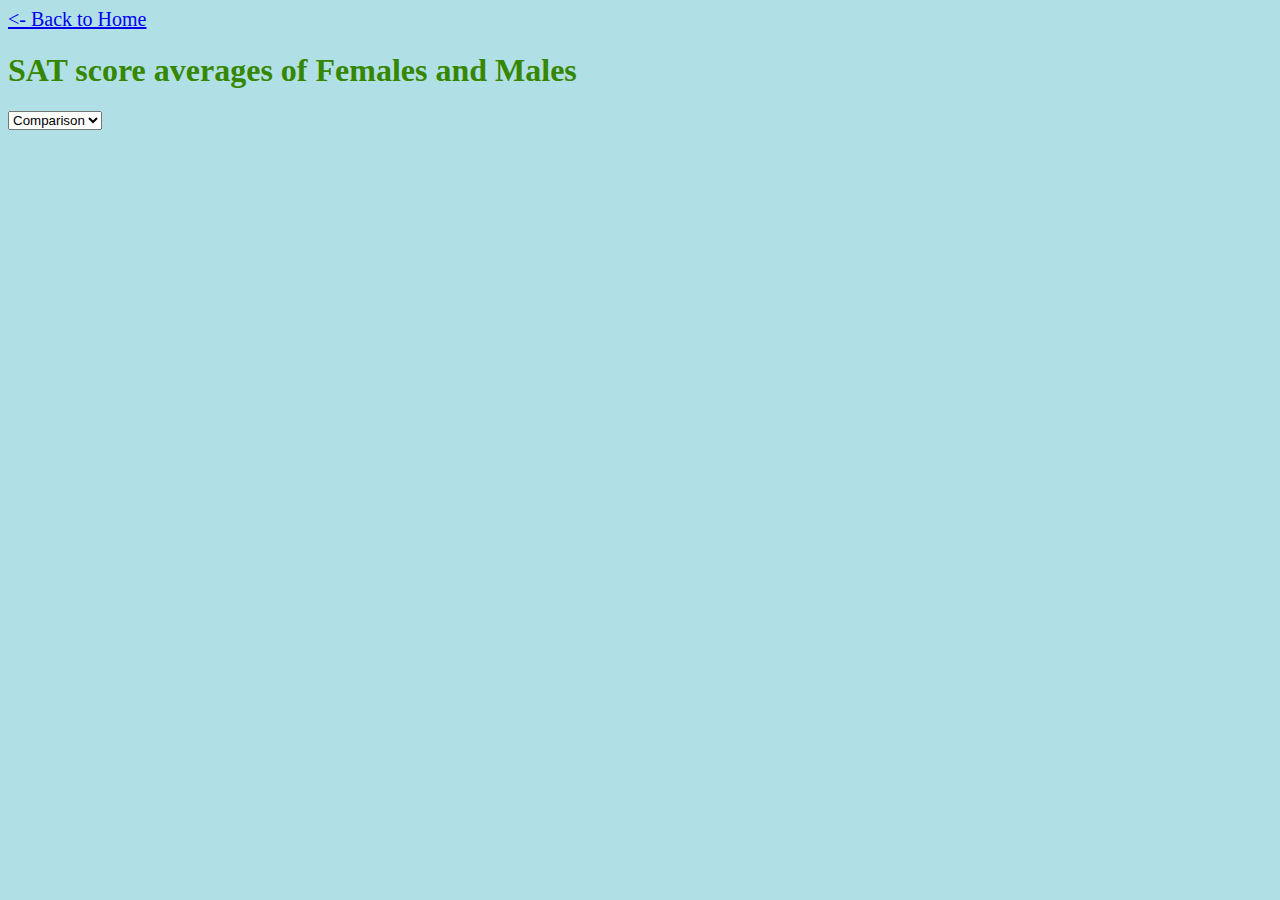
==== commit b1a7c578: "Fixing alignment of Axis labels and color codings for Vipra's charts and keeping font/style consiste" ====
--- a/index_ali.html
+++ b/index_ali.html
@@ -2,7 +2,7 @@
 
 <head>
 <title>Project 0</title>
-
+<link rel="stylesheet" href="project1.css"></style>
 <style> /* set the CSS */
 
 .line {
@@ -97,11 +97,11 @@
                     .data(data)
                     .enter()
                     .append("circle")
-                    .attr("r",10)
+                    .attr("r", 7)
                     .style("fill","orange")
                     .attr("stroke","gray")
                     .attr("id", function(d){return ("bar2-"+(Math.round(d.y)).toString());})
-                    .attr("stroke-width",3)
+                    .attr("stroke-width",1)
                     .attr("cx", function(d){return x(d["Enroll, Female: Avg. SAT Math Score (Enrl F)"]);})
                     .attr("cy",function(d){return y(d["school year"]);})
                     .attr("x_val",function(d){ return d.x;})
@@ -125,13 +125,13 @@
                      d3.select(this)
                      .transition()
                      .duration(100)
-                     .attr("r", 15)
+                     .attr("r", 11)
                      .style("fill", "red")
 
                      d3.select("#bar1-"+(Math.round(g.y)).toString())
                      .transition()
                      .duration(100)
-                     .attr("r",15)
+                     .attr("r", 11)
                      .style("fill", "red")
                 //     .style("fill", "lightorange")
                      tooltip.style("display", null)
@@ -174,13 +174,13 @@
                      d3.select(this)
                       .transition()
                       .duration(100)
-                      .attr("r",10)
+                      .attr("r", 7)
                       .style("fill", "orange")
 
                       d3.select("#bar1-"+(Math.round(c.y)).toString())
                       .transition()
                       .duration(100)
-                      .attr("r",10)
+                      .attr("r", 7)
                       .style("fill", "orange")
               //       .style("fill", "orange")
 
@@ -305,11 +305,11 @@
                     .data(data)
                     .enter()
                     .append("circle")
-                    .attr("r",10)
+                    .attr("r", 7)
                     .style("fill","orange")
                     .attr("id", function(d){return ("bar1-"+(Math.round(d.y)).toString());})
                     .attr("stroke","gray")
-                    .attr("stroke-width",3)
+                    .attr("stroke-width",1)
                     .attr("cx", function(d){return x(d["Enroll, Female: Avg. SAT Math Score (Enrl F)"]);})
                     .attr("cy",function(d){return y(d["school year"]);})
                     .attr("x_val",function(d){ return d.x;})
@@ -333,13 +333,13 @@
                      d3.select(this)
                      .transition()
                      .duration(100)
-                     .attr("r", 15)
+                     .attr("r", 11)
                      .style("fill","red")
 
                      d3.select("#bar2-"+(Math.round(g.y)).toString())
                      .transition()
                      .duration(100)
-                     .attr("r", 15)
+                     .attr("r", 11)
                      .style("fill", "red")
 
                      tooltip.style("display", null);
@@ -388,13 +388,13 @@
                       d3.select(this)
                       .transition()
                       .duration(100)
-                      .attr("r",10)
+                      .attr("r", 7)
                      .style("fill", "orange")
 
                      d3.select("#bar2-"+(Math.round(c.y)).toString())
                      .transition()
                      .duration(100)
-                     .attr("r",10)
+                     .attr("r", 7)
                      .style("fill", "orange")
 
                       d3.select("#barchart svg g #tooltip").remove();
@@ -518,11 +518,11 @@
                     .data(data)
                     .enter()
                     .append("circle")
-                    .attr("r",10)
+                    .attr("r", 7)
                     .style("fill","orange")
                     .attr("id", function(d){return ("bar1-"+(Math.round(d.y)).toString());})
                     .attr("stroke","gray")
-                    .attr("stroke-width",3)
+                    .attr("stroke-width",1)
                     .attr("cx", function(d){return x(d["Enroll, Female: Avg. SAT Math Score (Enrl F)"]);})
                     .attr("cy",function(d){return y(d["school year"]);})
                     .attr("x_val",function(d){ return d.x;})
@@ -546,13 +546,13 @@
                      d3.select(this)
                      .transition()
                      .duration(100)
-                     .attr("r", 15)
+                     .attr("r", 11)
                      .style("fill","red")
 
                      d3.select("#bar2-"+(Math.round(g.y)).toString())
                      .transition()
                      .duration(100)
-                     .attr("r", 15)
+                     .attr("r", 11)
                      .style("fill", "red")
 
                      tooltip.style("display", null);
@@ -601,13 +601,13 @@
                       d3.select(this)
                       .transition()
                       .duration(100)
-                      .attr("r",10)
+                      .attr("r", 7)
                      .style("fill", "orange")
 
                      d3.select("#bar2-"+(Math.round(c.y)).toString())
                      .transition()
                      .duration(100)
-                     .attr("r",10)
+                     .attr("r", 7)
                      .style("fill", "orange")
 
                       d3.select("#barchart svg g #tooltip").remove();
@@ -728,11 +728,11 @@
                     .data(data)
                     .enter()
                     .append("circle")
-                    .attr("r",10)
+                    .attr("r", 7)
                     .style("fill","orange")
                     .attr("stroke","gray")
                     .attr("id", function(d){return ("bar2-"+(Math.round(d.y)).toString());})
-                    .attr("stroke-width",3)
+                    .attr("stroke-width",1)
                     .attr("cx", function(d){return x(d["Enroll, Female: Avg. SAT Math Score (Enrl F)"]);})
                     .attr("cy",function(d){return y(d["school year"]);})
                     .attr("x_val",function(d){ return d.x;})
@@ -756,13 +756,13 @@
                      d3.select(this)
                      .transition()
                      .duration(100)
-                     .attr("r", 15)
+                     .attr("r", 11)
                      .style("fill", "red")
 
                      d3.select("#bar1-"+(Math.round(g.y)).toString())
                      .transition()
                      .duration(100)
-                     .attr("r",15)
+                     .attr("r", 11)
                      .style("fill", "red")
                 //     .style("fill", "lightorange")
                      tooltip.style("display", null)
@@ -805,13 +805,13 @@
                      d3.select(this)
                       .transition()
                       .duration(100)
-                      .attr("r",10)
+                      .attr("r", 7)
                       .style("fill", "orange")
 
                       d3.select("#bar1-"+(Math.round(c.y)).toString())
                       .transition()
                       .duration(100)
-                      .attr("r",10)
+                      .attr("r", 7)
                       .style("fill", "orange")
               //       .style("fill", "orange")
 
--- a/project1.css
+++ b/project1.css
@@ -0,0 +1,35 @@
+body {
+    background-color: powderblue;
+    
+}
+
+a{
+    font-size: 20px;
+}
+p {
+    color: #9400D3;
+}
+
+h1 {
+    color: #368700;
+}
+
+.axis path,
+.axis line {
+    fill: none;
+    stroke: #000;
+    shape-rendering: crispEdges;
+}
+
+.point {
+    fill: #f00; 
+    stroke: #000;
+}
+
+.label {
+    text-anchor: middle;
+    font-size: 12px;
+    font-weight: bold;
+    cursor: pointer;
+}
+
